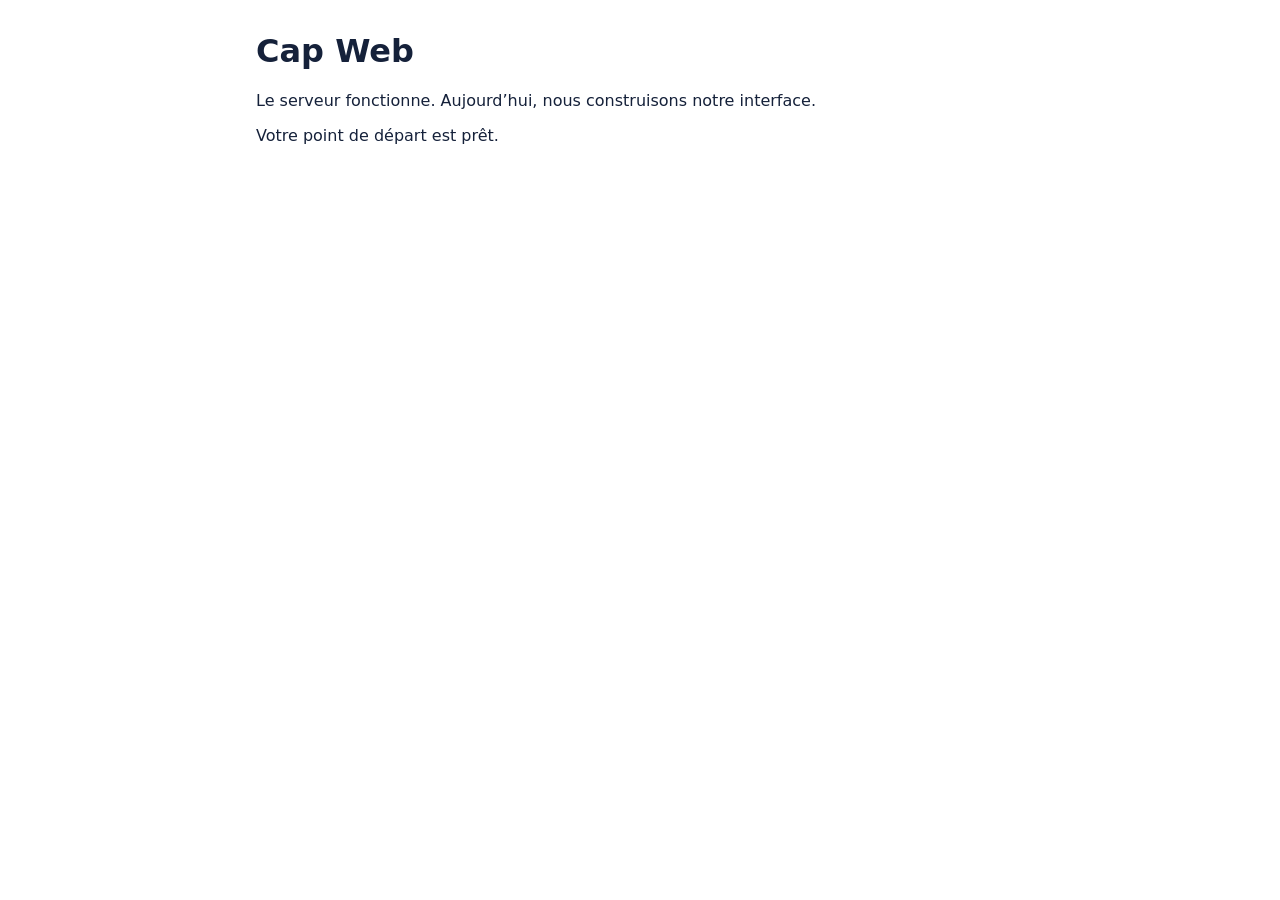
==== demarrage-etudiants-j1/atelier/public/index.html @ d266215c "first commit" ====
<!doctype html>
<html lang="fr">
<head>
  <meta charset="utf-8">
  <meta name="viewport" content="width=device-width, initial-scale=1">
  <title>Cap Web — départ</title>
  <link rel="stylesheet" href="./styles.css">
</head>
<body>
  <main>
    <h1>Cap Web</h1>
    <p>Le serveur fonctionne. Aujourd’hui, nous construisons notre interface.</p>
    <p id="status" role="status"></p>
  </main>
  <script type="module" src="./js/app.js"></script>
</body>
</html>
---- demarrage-etudiants-j1/atelier/public/styles.css ----
body { font-family: system-ui, sans-serif; margin: 2rem; color: #15213a; background: white; }
main { max-width: 48rem; margin-inline: auto; }
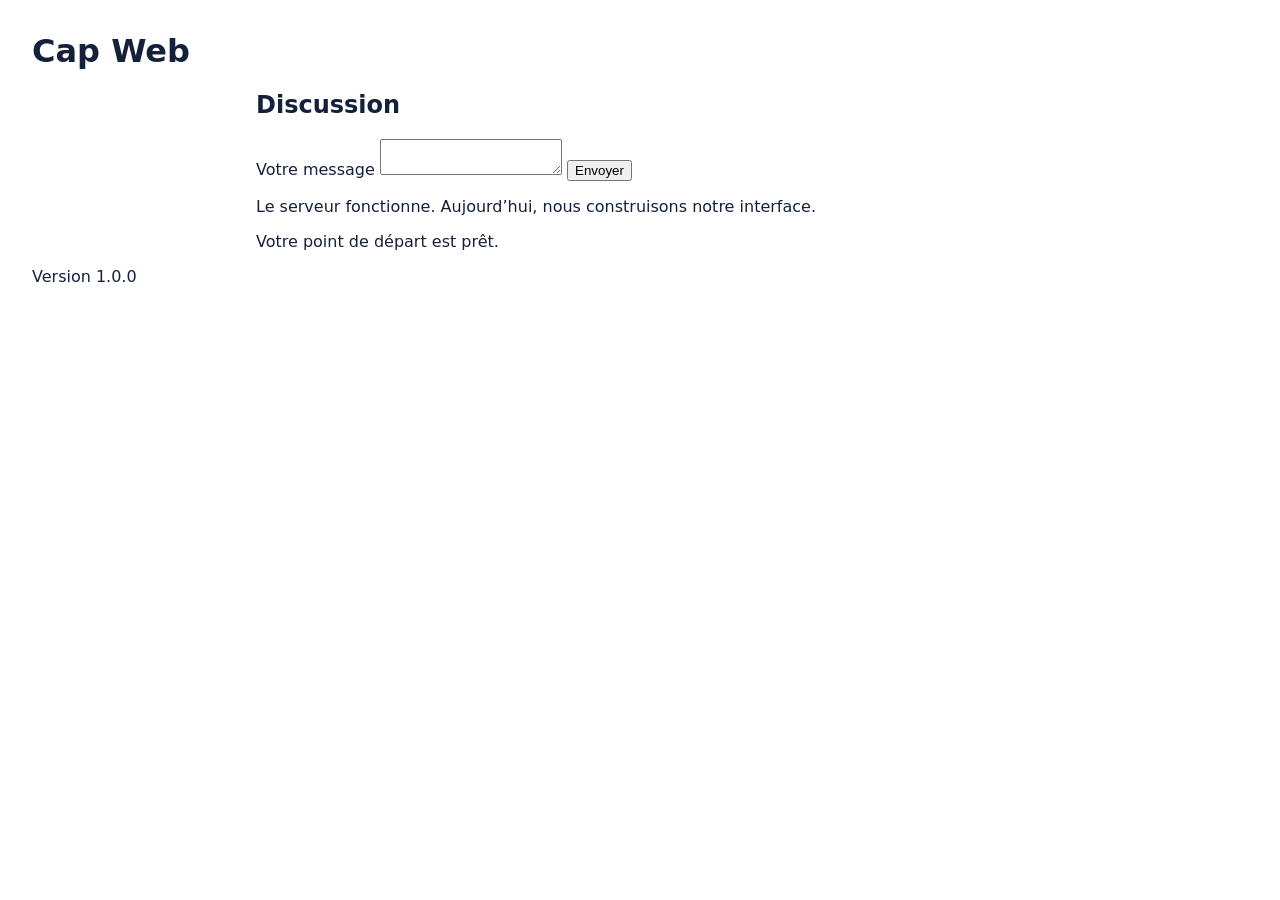
==== commit 3d354e9e: "Add TP-03 (index.html et app.js)" ====
--- a/demarrage-etudiants-j1/atelier/public/index.html
+++ b/demarrage-etudiants-j1/atelier/public/index.html
@@ -1,17 +1,31 @@
 <!doctype html>
 <html lang="fr">
-<head>
-  <meta charset="utf-8">
-  <meta name="viewport" content="width=device-width, initial-scale=1">
-  <title>Cap Web — départ</title>
-  <link rel="stylesheet" href="./styles.css">
-</head>
-<body>
-  <main>
-    <h1>Cap Web</h1>
-    <p>Le serveur fonctionne. Aujourd’hui, nous construisons notre interface.</p>
-    <p id="status" role="status"></p>
-  </main>
-  <script type="module" src="./js/app.js"></script>
-</body>
+  <head>
+    <meta charset="utf-8">
+    <meta name="viewport" content="width=device-width, initial-scale=1">
+    <title>Cap Web — départ</title>
+    <link rel="stylesheet" href="./styles.css">
+  </head>
+  <body>
+    <header>
+        <h1>Cap Web</h1>
+    </header>
+    <main>
+      <section aria-labelledby="titre-chat">
+        <h2 id="titre-chat">Discussion</h2>
+        <ul id="messages" aria-label="Messages" aria-live="polite"></ul>
+        <form id="chat-form">
+          <label for="message">Votre message</label>
+          <textarea id="message" name="message" row="3" required maxlength="280"></textarea>
+          <button type="Submit">Envoyer</button>
+        </form>
+      </section>
+      <p>Le serveur fonctionne. Aujourd’hui, nous construisons notre interface.</p>
+      <p id="status" role="status"></p>
+    </main>
+    <footer>
+      <span id="version">Version 1.0.0</span>
+    </footer>
+    <script type="module" src="./js/app.js"></script>
+  </body>
 </html>
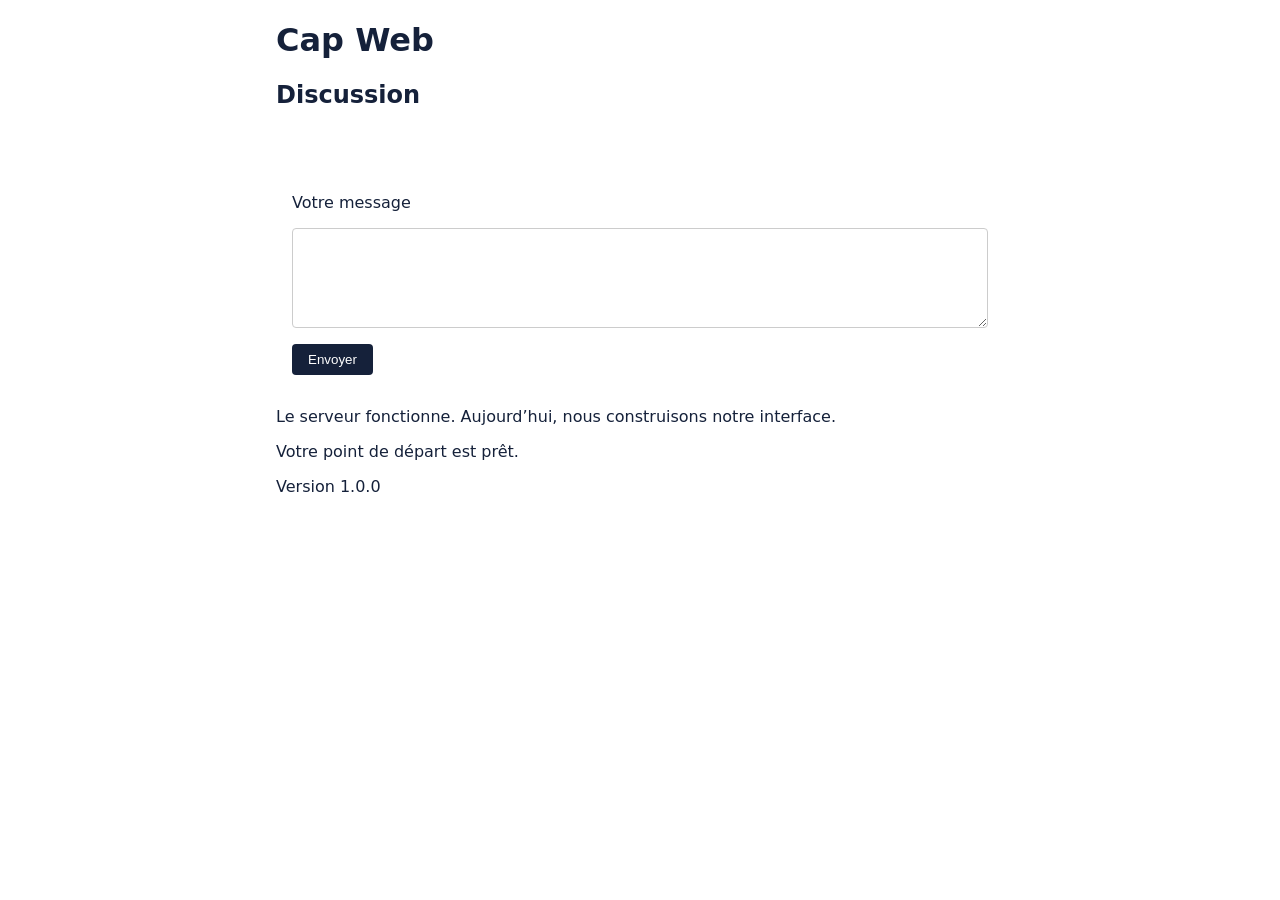
==== commit 34833978: "Fix TP-04 (index.html + style.css)" ====
--- a/demarrage-etudiants-j1/atelier/public/index.html
+++ b/demarrage-etudiants-j1/atelier/public/index.html
@@ -16,7 +16,7 @@
         <ul id="messages" aria-label="Messages" aria-live="polite"></ul>
         <form id="chat-form">
           <label for="message">Votre message</label>
-          <textarea id="message" name="message" row="3" required maxlength="280"></textarea>
+          <textarea id="message" name="message" rows="3" required maxlength="280"></textarea>
           <button type="Submit">Envoyer</button>
         </form>
       </section>
--- a/demarrage-etudiants-j1/atelier/public/styles.css
+++ b/demarrage-etudiants-j1/atelier/public/styles.css
@@ -1,2 +1,61 @@
-body { font-family: system-ui, sans-serif; margin: 2rem; color: #15213a; background: white; }
-main { max-width: 48rem; margin-inline: auto; }
+* {
+    box-sizing: border-box;
+}
+
+body { 
+    font-family: system-ui, sans-serif; 
+    margin: 0; 
+    color: #15213a; 
+    background: white; 
+}
+
+header,
+main,
+footer {
+    width: 100%;
+    max-width: 760px;
+    margin-inline: auto;
+    padding-inline: 1rem;
+}
+
+#chat-form {
+    display: flex;
+    flex-direction: column;
+    gap: 1rem;
+    padding: 1rem;
+}
+
+#chat-form textarea {
+    width: 100%;
+    min-height: 100px;
+    padding: 0.5rem;
+    border: 1px solid #ccc;
+    border-radius: 0.25rem;
+    resize: vertical;
+}
+
+#chat-form button {
+    width: fit-content;
+    padding: 0.5rem 1rem;
+    border: none;
+    border-radius: 0.25rem;
+    background-color: #15213a;
+    color: white;
+    cursor: pointer;
+}
+
+:focus-visible {
+    outline: 2px solid #15213a;
+    outline-offset: 2px;
+}
+
+#messages {
+    display: flex;
+    flex-direction: column;
+    gap: 1rem;
+    padding: 1rem;
+}
+
+#messages li {
+    overflow-wrap: break-word;
+}
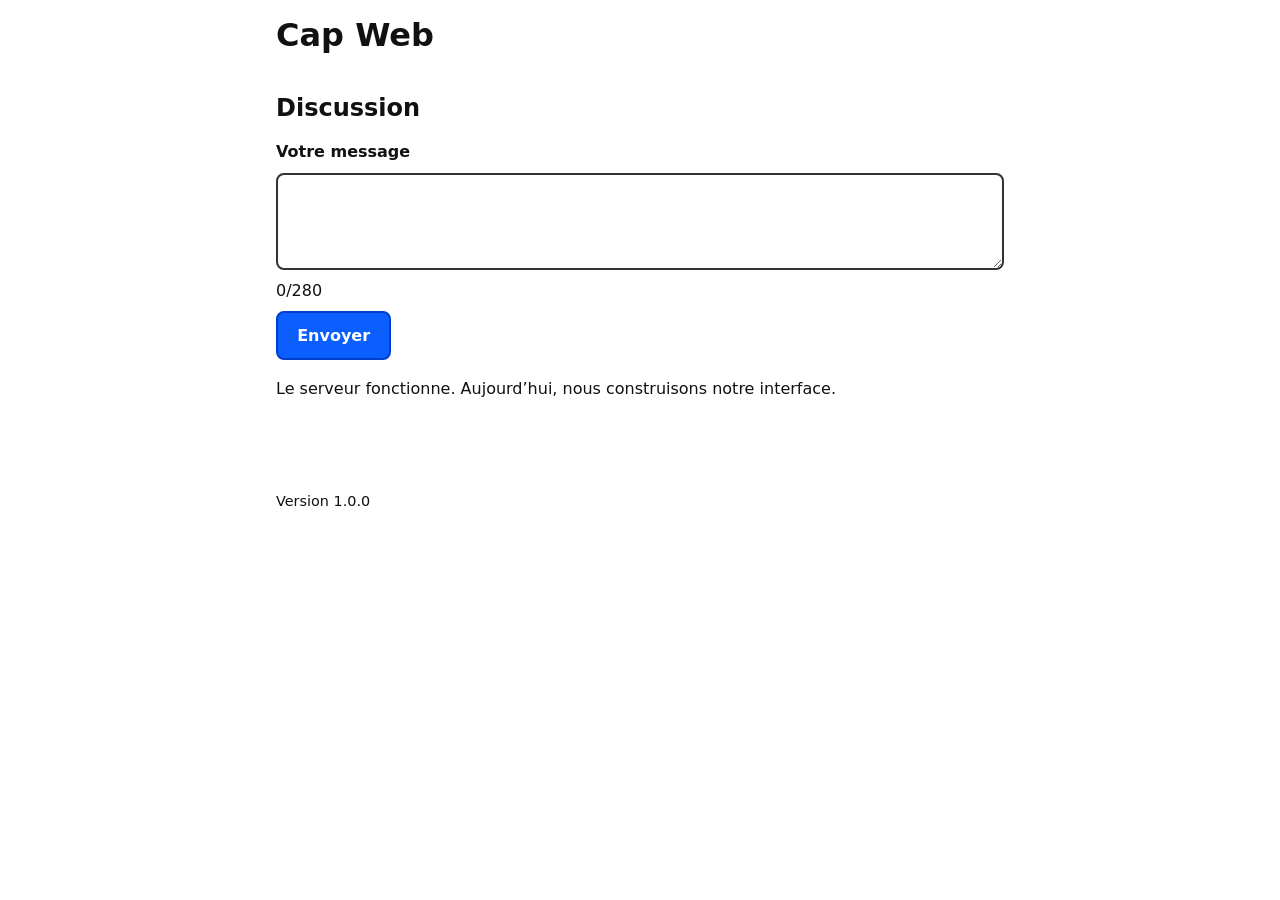
==== commit 469b195c: "Add Tp 8 Ajout des fonction JS de d'ajout à la liste et de compteur et clean du CSS" ====
--- a/demarrage-etudiants-j1/atelier/public/index.html
+++ b/demarrage-etudiants-j1/atelier/public/index.html
@@ -17,6 +17,7 @@
         <form id="chat-form">
           <label for="message">Votre message</label>
           <textarea id="message" name="message" rows="3" required maxlength="280"></textarea>
+          <span id="compteur">0/280</span>
           <button type="Submit">Envoyer</button>
         </form>
       </section>
--- a/demarrage-etudiants-j1/atelier/public/styles.css
+++ b/demarrage-etudiants-j1/atelier/public/styles.css
@@ -1,61 +1,100 @@
-* {
-    box-sizing: border-box;
+:root {
+  color-scheme: light;
+  --fond: #ffffff;
+  --texte: #111111;
+  --accent: #0b5fff;
+  --accent-fonce: #003ecb;
+  --bord: #333333;
 }
 
-body { 
-    font-family: system-ui, sans-serif; 
-    margin: 0; 
-    color: #15213a; 
-    background: white; 
+* {
+  box-sizing: border-box;
+}
+
+body {
+  margin: 0;
+  background: var(--fond);
+  color: var(--texte);
+  font-family: system-ui, -apple-system, sans-serif;
+  line-height: 1.6;
 }
 
 header,
 main,
 footer {
-    width: 100%;
-    max-width: 760px;
-    margin-inline: auto;
-    padding-inline: 1rem;
+  width: 100%;
+  max-width: 760px;
+  margin: 0 auto;
+  padding: 1rem;
 }
 
-#chat-form {
-    display: flex;
-    flex-direction: column;
-    gap: 1rem;
-    padding: 1rem;
+h1,
+h2 {
+  line-height: 1.2;
+  margin: 0 0 0.5rem;
 }
 
-#chat-form textarea {
-    width: 100%;
-    min-height: 100px;
-    padding: 0.5rem;
-    border: 1px solid #ccc;
-    border-radius: 0.25rem;
-    resize: vertical;
+#messages {
+  list-style: none;
+  margin: 0 0 1rem;
+  padding: 0;
 }
 
-#chat-form button {
-    width: fit-content;
-    padding: 0.5rem 1rem;
-    border: none;
-    border-radius: 0.25rem;
-    background-color: #15213a;
-    color: white;
-    cursor: pointer;
+#messages li {
+  border: 1px solid var(--bord);
+  border-radius: 0.5rem;
+  padding: 0.5rem 0.75rem;
+  margin-bottom: 0.5rem;
+  overflow-wrap: break-word;
+}
+
+form {
+  display: flex;
+  flex-direction: column;
+  gap: 0.5rem;
+}
+
+label {
+  font-weight: 700;
+}
+
+textarea {
+  width: 100%;
+  min-height: 5rem;
+  padding: 0.5rem;
+  font: inherit;
+  color: inherit;
+  background: var(--fond);
+  border: 2px solid var(--bord);
+  border-radius: 0.5rem;
+}
+
+button {
+  align-self: flex-start;
+  padding: 0.6rem 1.2rem;
+  font: inherit;
+  font-weight: 700;
+  color: #ffffff;
+  background: var(--accent);
+  border: 2px solid var(--accent-fonce);
+  border-radius: 0.5rem;
+  cursor: pointer;
+}
+
+button:hover {
+  background: var(--accent-fonce);
 }
 
 :focus-visible {
-    outline: 2px solid #15213a;
-    outline-offset: 2px;
+  outline: 3px solid var(--accent);
+  outline-offset: 2px;
 }
 
-#messages {
-    display: flex;
-    flex-direction: column;
-    gap: 1rem;
-    padding: 1rem;
+#status {
+  min-height: 1.5em;
+  font-weight: 700;
 }
 
-#messages li {
-    overflow-wrap: break-word;
-}+footer {
+  font-size: 0.9rem;
+}
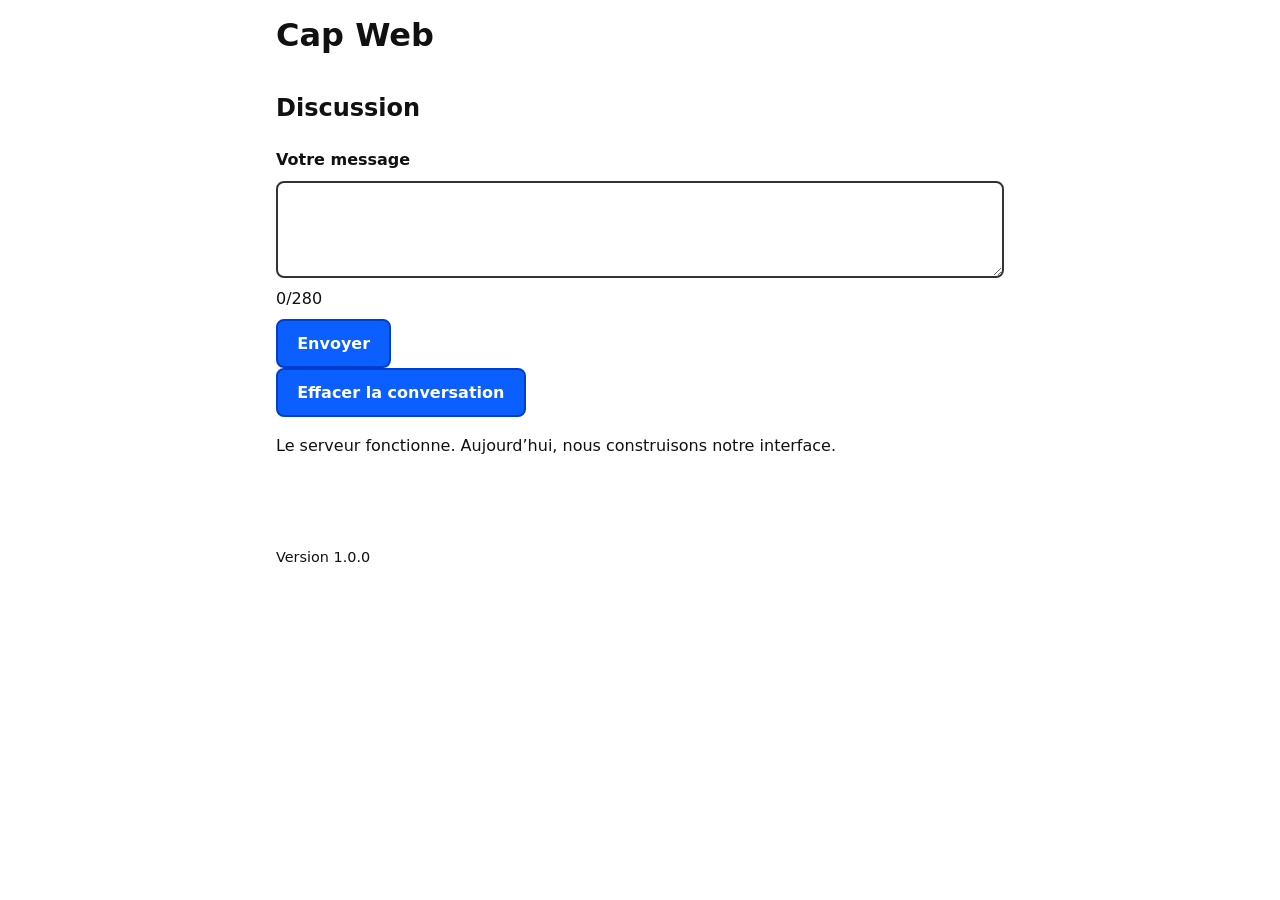
==== commit 767d9051: "add TP 10 ajout de fonction de sauvegarde ainsi que de la gestion de la suppression dans "app.js" et" ====
--- a/demarrage-etudiants-j1/atelier/public/index.html
+++ b/demarrage-etudiants-j1/atelier/public/index.html
@@ -20,6 +20,7 @@
           <span id="compteur">0/280</span>
           <button type="Submit">Envoyer</button>
         </form>
+        <button type="button" id="effacer">Effacer la conversation</button>
       </section>
       <p>Le serveur fonctionne. Aujourd’hui, nous construisons notre interface.</p>
       <p id="status" role="status"></p>
--- a/demarrage-etudiants-j1/atelier/public/styles.css
+++ b/demarrage-etudiants-j1/atelier/public/styles.css
@@ -38,6 +38,8 @@
   list-style: none;
   margin: 0 0 1rem;
   padding: 0;
+  display: flex;
+  flex-direction: column;
 }
 
 #messages li {
@@ -46,6 +48,15 @@
   padding: 0.5rem 0.75rem;
   margin-bottom: 0.5rem;
   overflow-wrap: break-word;
+  max-width: 80%;
+}
+
+#messages li[data-role="user"] {
+    align-self: flex-end;
+}
+
+#messages li[data-role="assistant"]{
+    align-self: flex-start;
 }
 
 form {
